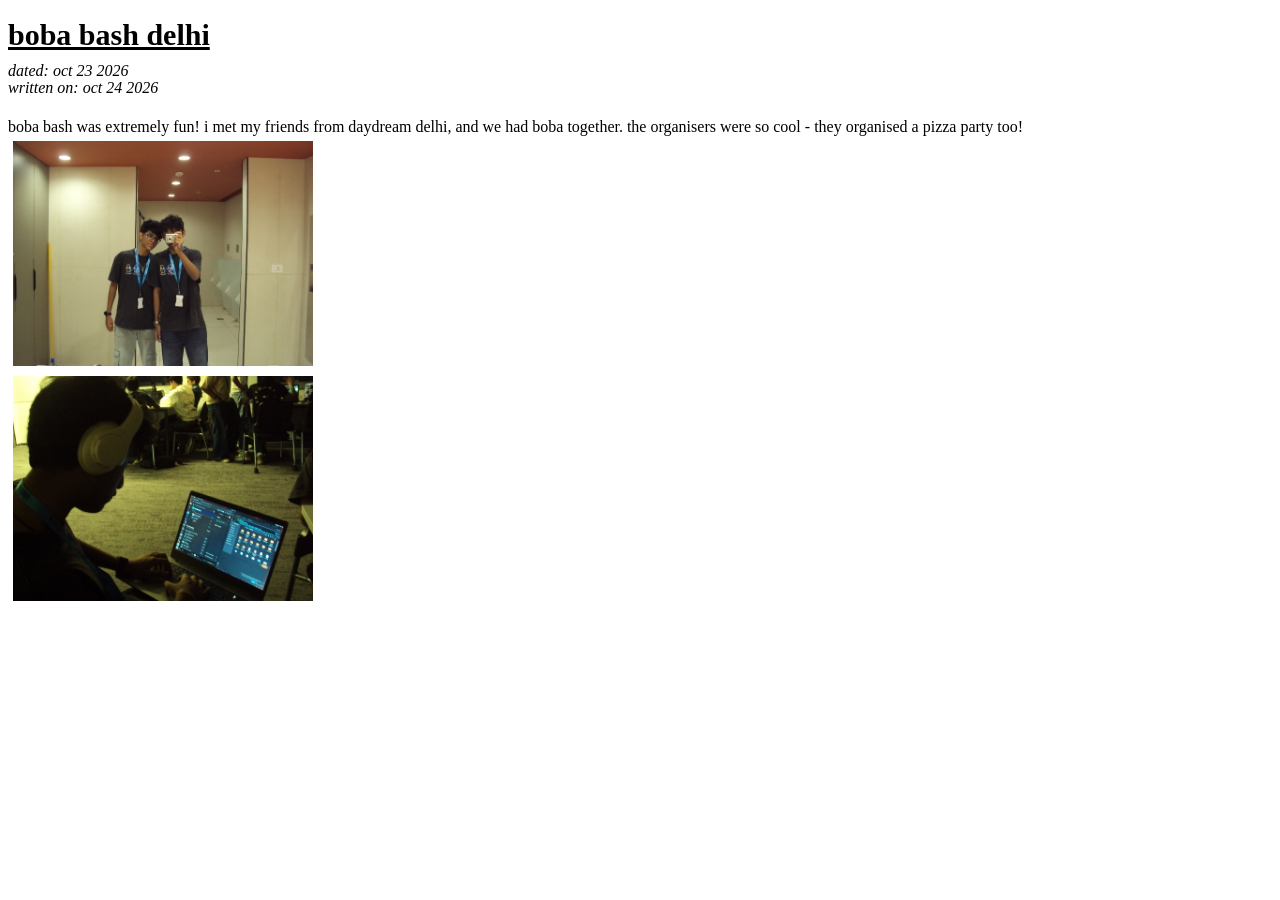
==== boba-bash-delhi/index.html @ 2e7535a0 "my personal logbook is done!" ====
<!DOCTYPE html>
<html lang="en">
<head>
    <meta charset="UTF-8">
    <meta name="viewport" content="width=device-width, initial-scale=1.0">
    <title>boba bash delhi</title>
    <link rel="stylesheet" href="../style.css">
</head>
<body>
    <div class="heading">
        <h1>boba bash delhi</h1>
        <p><i>dated: oct 23 2026</i></p>
        <p><i>written on: oct 24 2026</i></p>
    </div>
    <div class="blog-container">
        boba bash was extremely fun! i met my friends from daydream delhi, and we had boba together. the organisers were so cool - they organised a pizza party too!
        <img src="DSC05285.JPG" alt="" srcset="">
        <img src="DSC05348.JPG" alt="" srcset="">
        <img src="DSC05350.JPG" alt="" srcset="">
    </div>
</body>
</html>
---- style.css ----
.heading {
    flex-direction: column;
    gap:-20px;
    height: fit-content;
    padding: 0;
    margin: 0;
}

p, p>i{
    font-size: 16px;
    line-height: 1px;
}

h1 {
    font-size: 30px;
    line-height: 30px;
    text-decoration: solid underline;
}

h1:hover{
    text-decoration-style: double;
    color: blue;
    font-style: italic;
}

a:hover{
    font-style: italic;
    text-decoration-style: dotted;
}

.blog-container {
    display: flex;
    margin-top: 30px;
    flex-direction: column;
}

img {
    max-width: 300px;
    margin: 5px
}
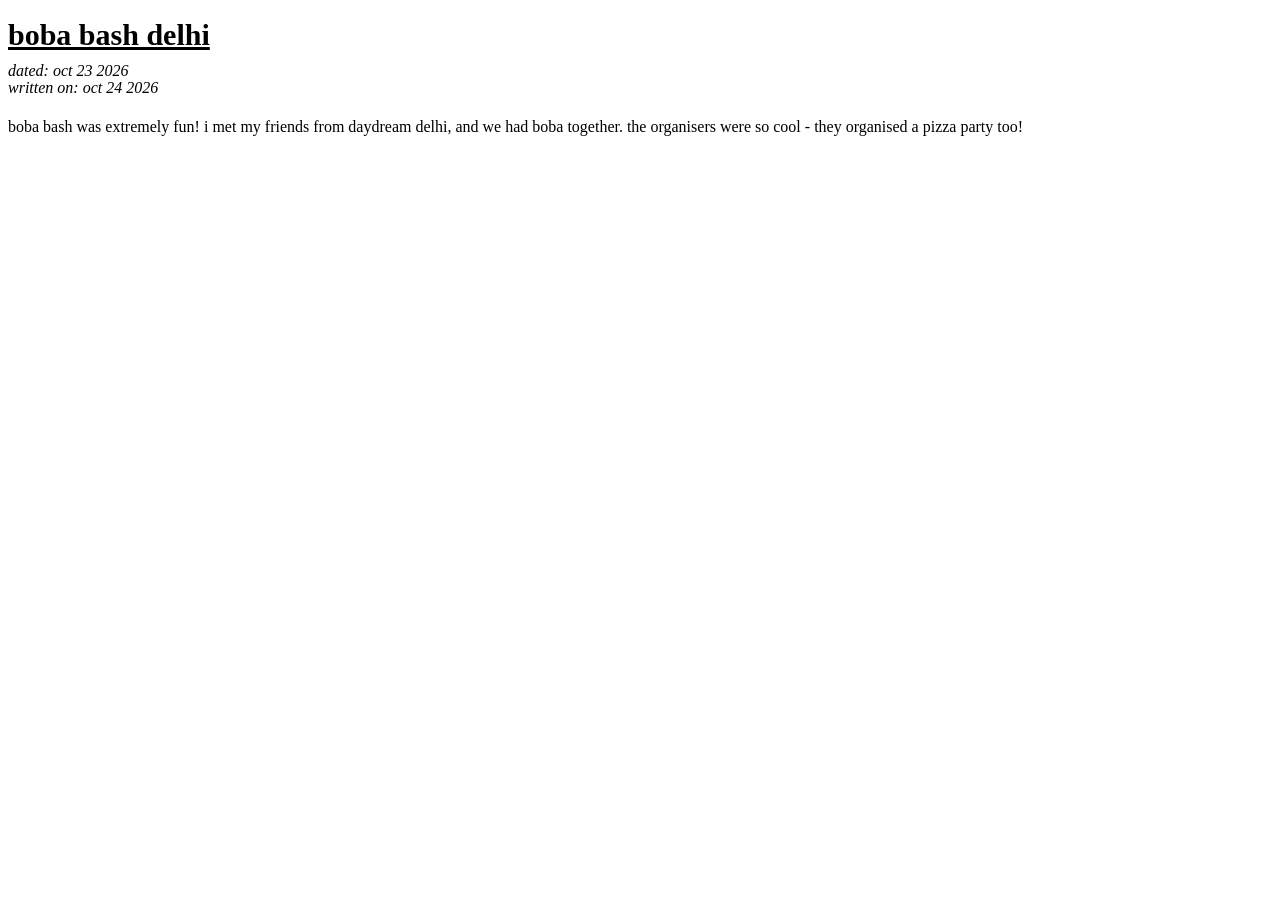
==== commit ea708f36: "fixed img not showing bug in vercel due to some issue in fetching locally so i uploaded to imgbb and" ====
--- a/boba-bash-delhi/index.html
+++ b/boba-bash-delhi/index.html
@@ -14,9 +14,8 @@
     </div>
     <div class="blog-container">
         boba bash was extremely fun! i met my friends from daydream delhi, and we had boba together. the organisers were so cool - they organised a pizza party too!
-        <img src="DSC05285.JPG" alt="" srcset="">
-        <img src="DSC05348.JPG" alt="" srcset="">
-        <img src="DSC05350.JPG" alt="" srcset="">
+        <img src="https://i.ibb.co/s955KXZR/DSC05285.jpg" alt="" srcset="">
+        <img src="https://i.ibb.co/8gMNdDNB/DSC05348.jpg" alt="" srcset="">
     </div>
 </body>
-</html>+</html>
